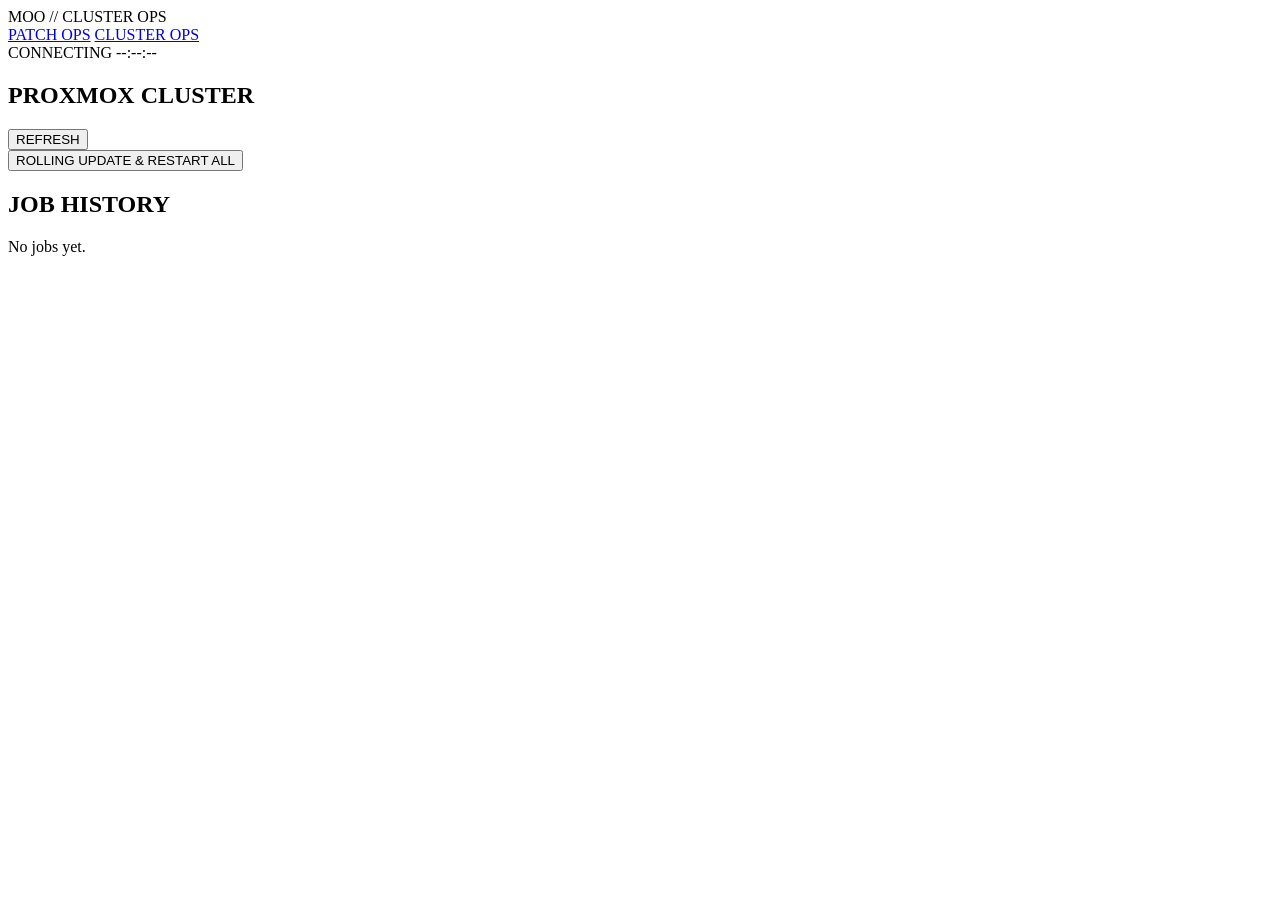
==== static/cluster.html @ 2feefc4d "refactor(ui): extract MooCommon helpers and AnsibleParser module - Create static/js/common.js with e" ====
<!DOCTYPE html>
<html lang="en">
<head>
    <meta charset="UTF-8">
    <meta name="viewport" content="width=device-width, initial-scale=1.0">
    <title>moo-updater // cluster ops</title>
    <link rel="stylesheet" href="/css/style.css">
</head>
<body>
    <div class="grid-overlay"></div>

    <header class="top-bar">
        <div class="top-bar__brand">
            <span class="top-bar__logo">MOO</span>
            <span class="top-bar__separator">//</span>
            <span class="top-bar__subtitle">CLUSTER OPS</span>
            <nav class="top-bar__nav">
                <a href="/" class="top-bar__nav-link">PATCH OPS</a>
                <a href="/cluster.html" class="top-bar__nav-link active">CLUSTER OPS</a>
            </nav>
        </div>
        <div class="top-bar__status">
            <span class="top-bar__indicator" id="connectionIndicator"></span>
            <span class="top-bar__label" id="connectionLabel">CONNECTING</span>
            <span class="top-bar__divider"></span>
            <span class="top-bar__label" id="lastRefresh">--:--:--</span>
        </div>
    </header>

    <main class="dashboard">
        <section class="panel panel--cluster">
            <div class="panel__header">
                <h2 class="panel__title">PROXMOX CLUSTER</h2>
                <div class="panel__controls">
                    <button class="btn btn--ghost" id="refreshNodes">REFRESH</button>
                </div>
            </div>
            <div class="node-grid" id="nodeGrid">
                <div class="node-grid__loading">
                    <div class="loading-bar"></div>
                </div>
            </div>
        </section>

        <section class="panel panel--actions">
            <div class="action-bar">
                <div class="action-bar__left">
                    <button class="btn btn--warning" id="rollingRestart">ROLLING UPDATE &amp; RESTART ALL</button>
                </div>
                <div class="action-bar__right">
                    <span class="action-bar__job-count" id="activeJobCount"></span>
                </div>
            </div>
        </section>

        <section class="panel panel--jobs" id="jobsPanel">
            <div class="panel__header">
                <h2 class="panel__title">JOB HISTORY</h2>
            </div>
            <div class="jobs-list" id="jobsList">
                <div class="jobs-empty">No jobs yet.</div>
            </div>
        </section>
    </main>

    <div class="terminal-overlay" id="terminalOverlay" hidden>
        <div class="terminal">
            <div class="terminal__header">
                <div class="terminal__title" id="terminalTitle">JOB OUTPUT</div>
                <div class="terminal__status" id="terminalStatus"></div>
                <button class="terminal__close" id="terminalClose">&times;</button>
            </div>
            <div class="terminal__body" id="terminalBody">
                <pre class="terminal__output" id="terminalOutput"></pre>
            </div>
        </div>
    </div>

    <div class="confirm-overlay" id="confirmOverlay" hidden>
        <div class="confirm-dialog">
            <div class="confirm-dialog__title" id="confirmTitle">Confirm Action</div>
            <div class="confirm-dialog__message" id="confirmMessage"></div>
            <div class="confirm-dialog__actions">
                <button class="btn btn--ghost" id="confirmCancel">CANCEL</button>
                <button class="btn btn--warning" id="confirmProceed">PROCEED</button>
            </div>
        </div>
    </div>

    <script src="/js/common.js"></script>
    <script src="/js/ansible-parser.js"></script>
    <script src="/js/cluster.js"></script>
</body>
</html>
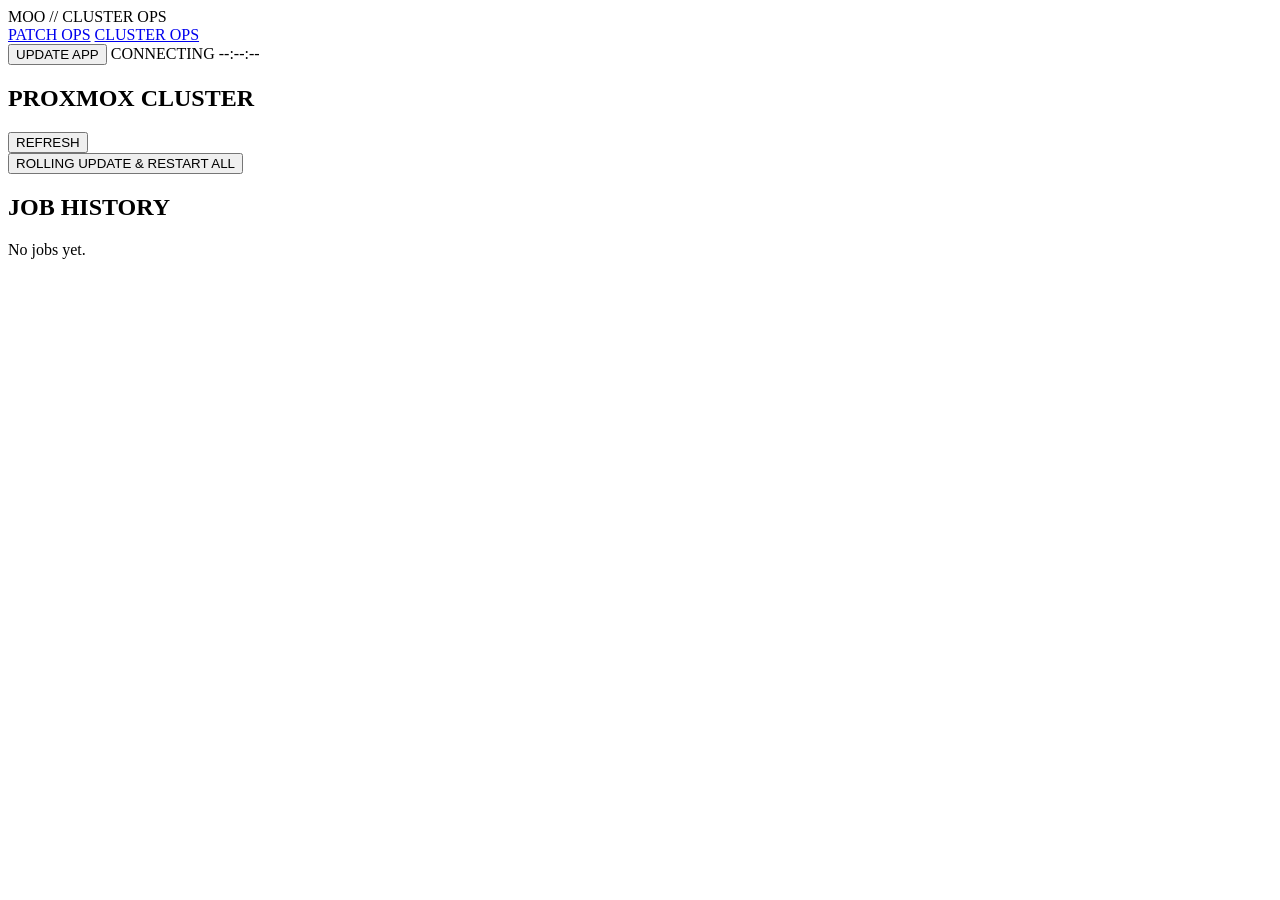
==== commit 1f9f829f: "feat(ui): live patching status strip, per-host chips, recap card, filter - Add structured status str" ====
--- a/static/cluster.html
+++ b/static/cluster.html
@@ -20,8 +20,10 @@
             </nav>
         </div>
         <div class="top-bar__status">
+            <button class="btn--app-update" id="updateAppBtn">UPDATE APP</button>
+            <span class="top-bar__divider"></span>
             <span class="top-bar__indicator" id="connectionIndicator"></span>
-            <span class="top-bar__label" id="connectionLabel">CONNECTING</span>
+            <span class="top-bar__label" id="connectionLabel" aria-live="polite">CONNECTING</span>
             <span class="top-bar__divider"></span>
             <span class="top-bar__label" id="lastRefresh">--:--:--</span>
         </div>
@@ -45,7 +47,7 @@
         <section class="panel panel--actions">
             <div class="action-bar">
                 <div class="action-bar__left">
-                    <button class="btn btn--warning" id="rollingRestart">ROLLING UPDATE &amp; RESTART ALL</button>
+                    <button class="btn btn--danger" id="rollingRestart">ROLLING UPDATE &amp; RESTART ALL</button>
                 </div>
                 <div class="action-bar__right">
                     <span class="action-bar__job-count" id="activeJobCount"></span>
@@ -63,15 +65,37 @@
         </section>
     </main>
 
-    <div class="terminal-overlay" id="terminalOverlay" hidden>
+    <div class="terminal-overlay" id="terminalOverlay" hidden role="dialog" aria-modal="true" aria-labelledby="terminalTitle">
         <div class="terminal">
             <div class="terminal__header">
                 <div class="terminal__title" id="terminalTitle">JOB OUTPUT</div>
-                <div class="terminal__status" id="terminalStatus"></div>
-                <button class="terminal__close" id="terminalClose">&times;</button>
+                <div class="terminal__status" id="terminalStatus" aria-live="polite"></div>
+                <button class="btn btn--ghost btn--sm terminal__cancel" id="terminalCancel" hidden>CANCEL</button>
+                <button class="terminal__close" id="terminalClose" aria-label="Close">&times;</button>
             </div>
+            <div class="terminal__strip" id="terminalStrip" hidden>
+                <div class="strip__breadcrumb" id="stripBreadcrumb"></div>
+                <div class="strip__meta">
+                    <span class="strip__elapsed" id="stripElapsed"></span>
+                    <span class="strip__task-count" id="stripTaskCount"></span>
+                    <label class="strip__filter-toggle">
+                        <input type="checkbox" id="filterOkLines">
+                        <span>HIDE OK</span>
+                    </label>
+                </div>
+                <div class="strip__chips" id="stripChips"></div>
+                <div class="strip__heartbeat" id="stripHeartbeat" hidden>Waiting for output...</div>
+            </div>
+            <div class="terminal__recap" id="terminalRecap" hidden></div>
             <div class="terminal__body" id="terminalBody">
                 <pre class="terminal__output" id="terminalOutput"></pre>
+            </div>
+            <div class="terminal__verdict" id="terminalVerdict" hidden>
+                <div class="verdict__header" id="verdictHeader">
+                    <span class="verdict__label" id="verdictLabel">AI VERDICT</span>
+                    <button class="verdict__toggle" id="verdictToggle" aria-label="Toggle verdict">&#9660;</button>
+                </div>
+                <div class="verdict__body" id="verdictBody"></div>
             </div>
         </div>
     </div>
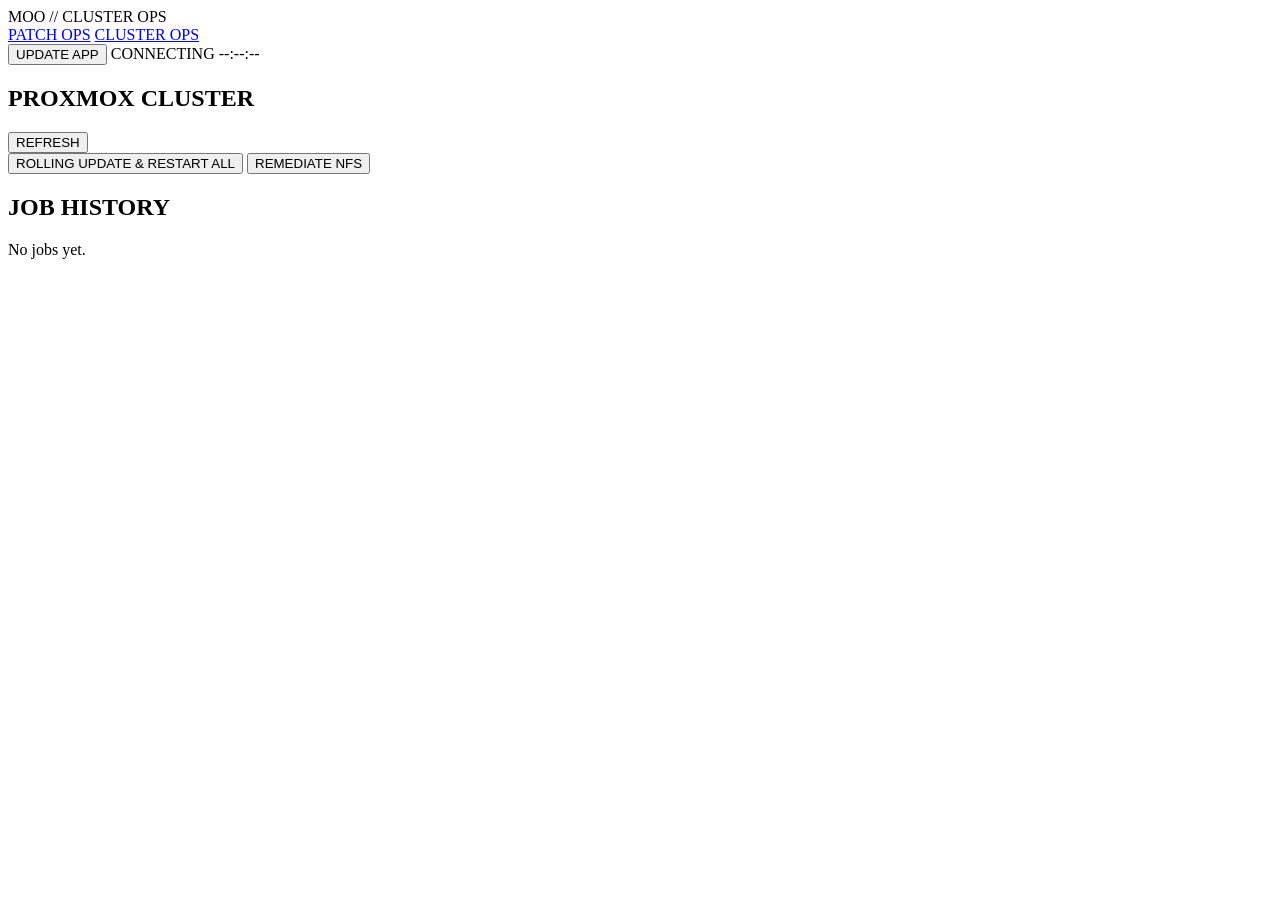
==== commit 22e61bf5: "feat(ui): REMEDIATE NFS button on Patch Ops and Cluster Ops Add secondary REMEDIATE NFS button to th" ====
--- a/static/cluster.html
+++ b/static/cluster.html
@@ -4,7 +4,7 @@
     <meta charset="UTF-8">
     <meta name="viewport" content="width=device-width, initial-scale=1.0">
     <title>moo-updater // cluster ops</title>
-    <link rel="stylesheet" href="/css/style.css">
+    <link rel="stylesheet" href="/css/style.css?v=1776700000">
 </head>
 <body>
     <div class="grid-overlay"></div>
@@ -48,6 +48,8 @@
             <div class="action-bar">
                 <div class="action-bar__left">
                     <button class="btn btn--danger" id="rollingRestart">ROLLING UPDATE &amp; RESTART ALL</button>
+                    <span class="action-bar__divider-v"></span>
+                    <button class="btn btn--ghost" id="remediateNfs" aria-label="Remount NFS on all 6 NFS clients and kick their services">REMEDIATE NFS</button>
                 </div>
                 <div class="action-bar__right">
                     <span class="action-bar__job-count" id="activeJobCount"></span>
@@ -100,7 +102,7 @@
         </div>
     </div>
 
-    <div class="confirm-overlay" id="confirmOverlay" hidden>
+    <div class="confirm-overlay" id="confirmOverlay" hidden role="dialog" aria-modal="true" aria-labelledby="confirmTitle">
         <div class="confirm-dialog">
             <div class="confirm-dialog__title" id="confirmTitle">Confirm Action</div>
             <div class="confirm-dialog__message" id="confirmMessage"></div>
@@ -111,8 +113,8 @@
         </div>
     </div>
 
-    <script src="/js/common.js"></script>
-    <script src="/js/ansible-parser.js"></script>
-    <script src="/js/cluster.js"></script>
+    <script src="/js/common.js?v=1776700000"></script>
+    <script src="/js/ansible-parser.js?v=1776700000"></script>
+    <script src="/js/cluster.js?v=1776700000"></script>
 </body>
 </html>
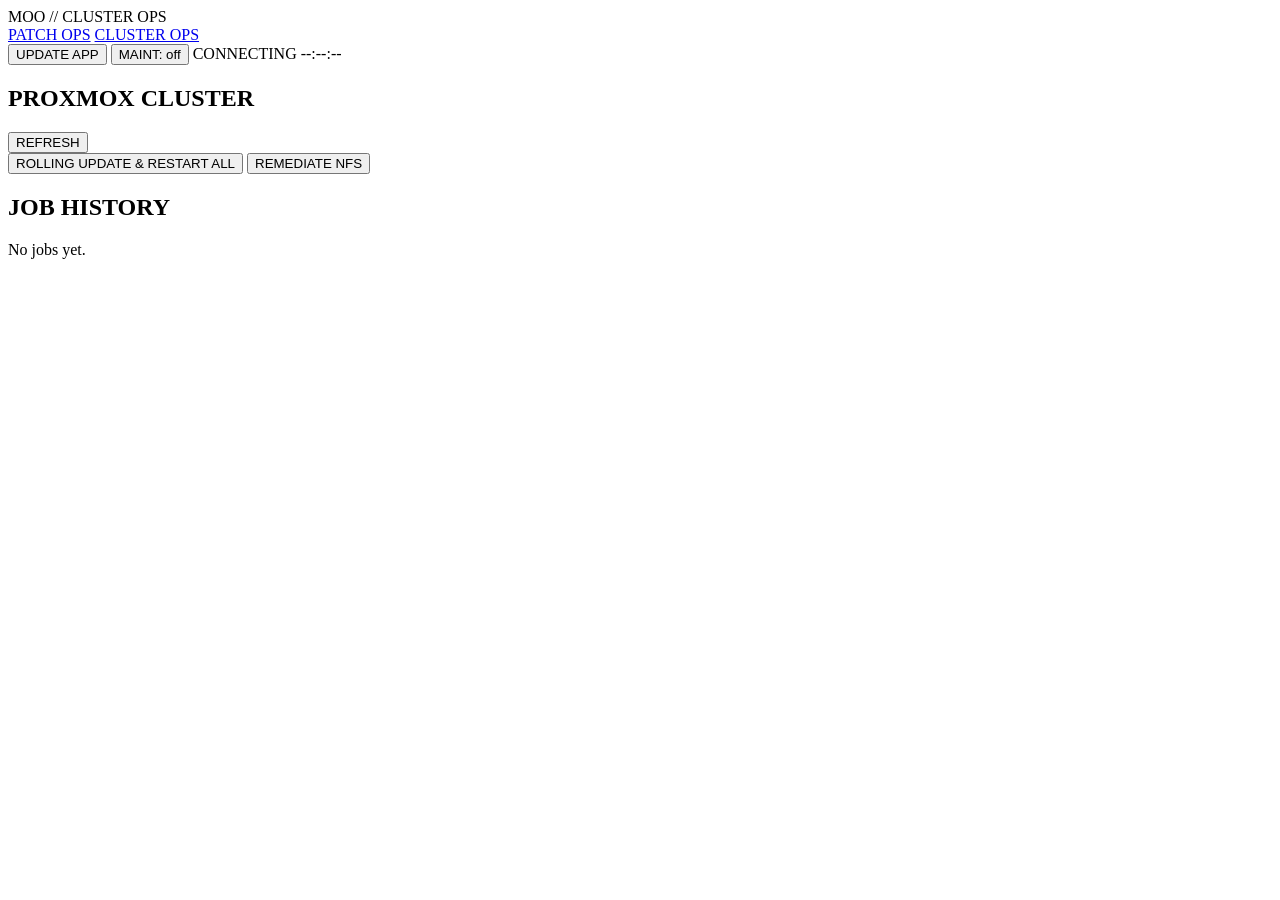
==== commit 130996ee: "feat(ui): global maintenance pill + toggle modal on Cluster Ops Add maintenance pill in the top bar " ====
--- a/static/cluster.html
+++ b/static/cluster.html
@@ -21,6 +21,8 @@
         </div>
         <div class="top-bar__status">
             <button class="btn--app-update" id="updateAppBtn">UPDATE APP</button>
+            <span class="top-bar__divider"></span>
+            <button class="maint-pill" id="maintenancePill" aria-label="Toggle OpenClaw maintenance mode">MAINT: off</button>
             <span class="top-bar__divider"></span>
             <span class="top-bar__indicator" id="connectionIndicator"></span>
             <span class="top-bar__label" id="connectionLabel" aria-live="polite">CONNECTING</span>
@@ -102,6 +104,39 @@
         </div>
     </div>
 
+    <div class="maint-modal-overlay" id="maintModalOverlay" hidden role="dialog" aria-modal="true" aria-labelledby="maintModalTitle">
+        <div class="maint-modal">
+            <div class="maint-modal__header">
+                <span class="maint-modal__title" id="maintModalTitle">MAINTENANCE MODE</span>
+                <button class="terminal__close" id="maintModalClose" aria-label="Close">&times;</button>
+            </div>
+            <div class="maint-modal__body">
+                <div class="maint-modal__row">
+                    <label class="maint-modal__label" for="maintReason">REASON</label>
+                    <textarea class="maint-modal__textarea" id="maintReason" rows="2" placeholder="e.g. scheduled node drain"></textarea>
+                </div>
+                <div class="maint-modal__row">
+                    <label class="maint-modal__label" for="maintScope">SCOPE</label>
+                    <select class="maint-modal__select" id="maintScope">
+                        <option value="">Whole cluster</option>
+                    </select>
+                </div>
+                <div class="maint-modal__row">
+                    <label class="maint-modal__label" for="maintTtl">TTL (MINUTES)</label>
+                    <div class="maint-modal__ttl-wrap">
+                        <input type="range" class="maint-modal__slider" id="maintTtl" min="5" max="60" step="5" value="15">
+                        <span class="maint-modal__ttl-val" id="maintTtlVal">15m</span>
+                    </div>
+                </div>
+            </div>
+            <div class="maint-modal__footer">
+                <button class="btn btn--ghost" id="maintModalCancel">CANCEL</button>
+                <button class="btn btn--danger" id="maintModalDisable" hidden>DISABLE MAINTENANCE</button>
+                <button class="btn btn--warning" id="maintModalEnable">ENABLE MAINTENANCE</button>
+            </div>
+        </div>
+    </div>
+
     <div class="confirm-overlay" id="confirmOverlay" hidden role="dialog" aria-modal="true" aria-labelledby="confirmTitle">
         <div class="confirm-dialog">
             <div class="confirm-dialog__title" id="confirmTitle">Confirm Action</div>
